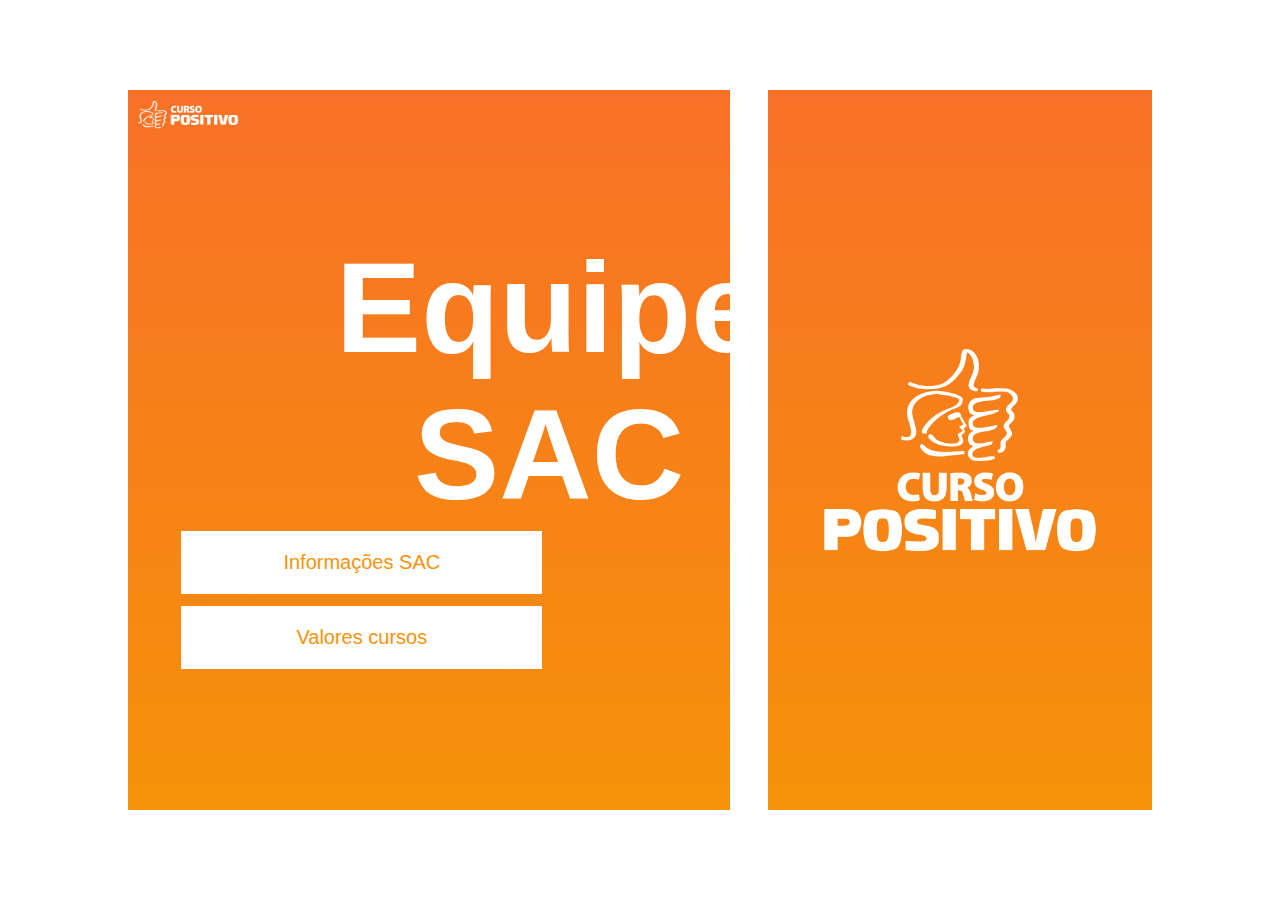
==== index.html @ 9b116125 "first commit" ====
<!DOCTYPE html>
<html lang="pt-br">
<head>
    <meta charset="UTF-8">
    <meta name="viewport" content="width=device-width, initial-scale=1.0">
    <link rel="stylesheet" href="style.css">
    <title>ASCSAC</title>
</head>
<body>
    <main>
        <div id="sectionContainer">
            <div id="sectionLeft">
                <section id="leftLogo">
                    <img id="logoL" src="Logo_CursoPositivo_HOR_White.png" alt="">
                </section>
                <section id="textContain">
                    <h1 class="text">Equipe</h1>
                    <h1 class="text">SAC</h1>

                </section>
                <section id="buttons">
                    <button class="button">
                        <a href="options.html"><p>Informações SAC</p></a>
                    </button>
                    <button class="button">
                        <a href="calculadora.html"><p>Valores cursos</p></a>
                    </button>
                </section>
            </div>
            <div id="sectionRight">
                <img id="logoR" src="Logo_CursoPositivo_VERT_White.png" alt="">
            </div>
        </div>
    </main>
    <footer></footer>
</body>
</html>
---- style.css ----
*{
    margin: 0;
    padding: 0;
}

/* primeira pagina */
main{
    align-items: center;
    justify-content: center;
}

#sectionContainer{
    width: 80vw;
    height: 80vh;
    display: flex;
    justify-content: space-between;
    position: absolute;
    top: 50%;
    left: 50%;
    transform: translate(-50%, -50%);
}

#sectionLeft{
    height: 80vh;
    width: 47vw;
    background-image: linear-gradient(#f87127, #f69209);
}

#logoL{
    width: 20%;
}

#sectionRight{
    height: 80vh;
    width: 30vw;
    background-image: linear-gradient(#f87127, #f69209);
    position: relative;
}

#logoR{
    width: 30vw;
    position: absolute;
    top: 50%;
    left: 50%;
    transform: translate(-50%, -50%);
}




#textContain{
    width: 100%;
    margin-top: 15%;
    margin-left: 20%;
    font-size: 4em;
    color: #fff;
    text-align: center;
    font-family: sans-serif;
}
#text{
    margin-right: 1em;
    letter-spacing: 0.5em;

}

.button{
    display: block;
    width: 60%;
    height: 7vh;
    border: none;
    margin: 0.5% 0 2% 4em;
    background-color: #fff;
    
}

a{
    color: #f69209;
    font-size: 1.5em;
    text-decoration: none;
    height: 7vh;
}
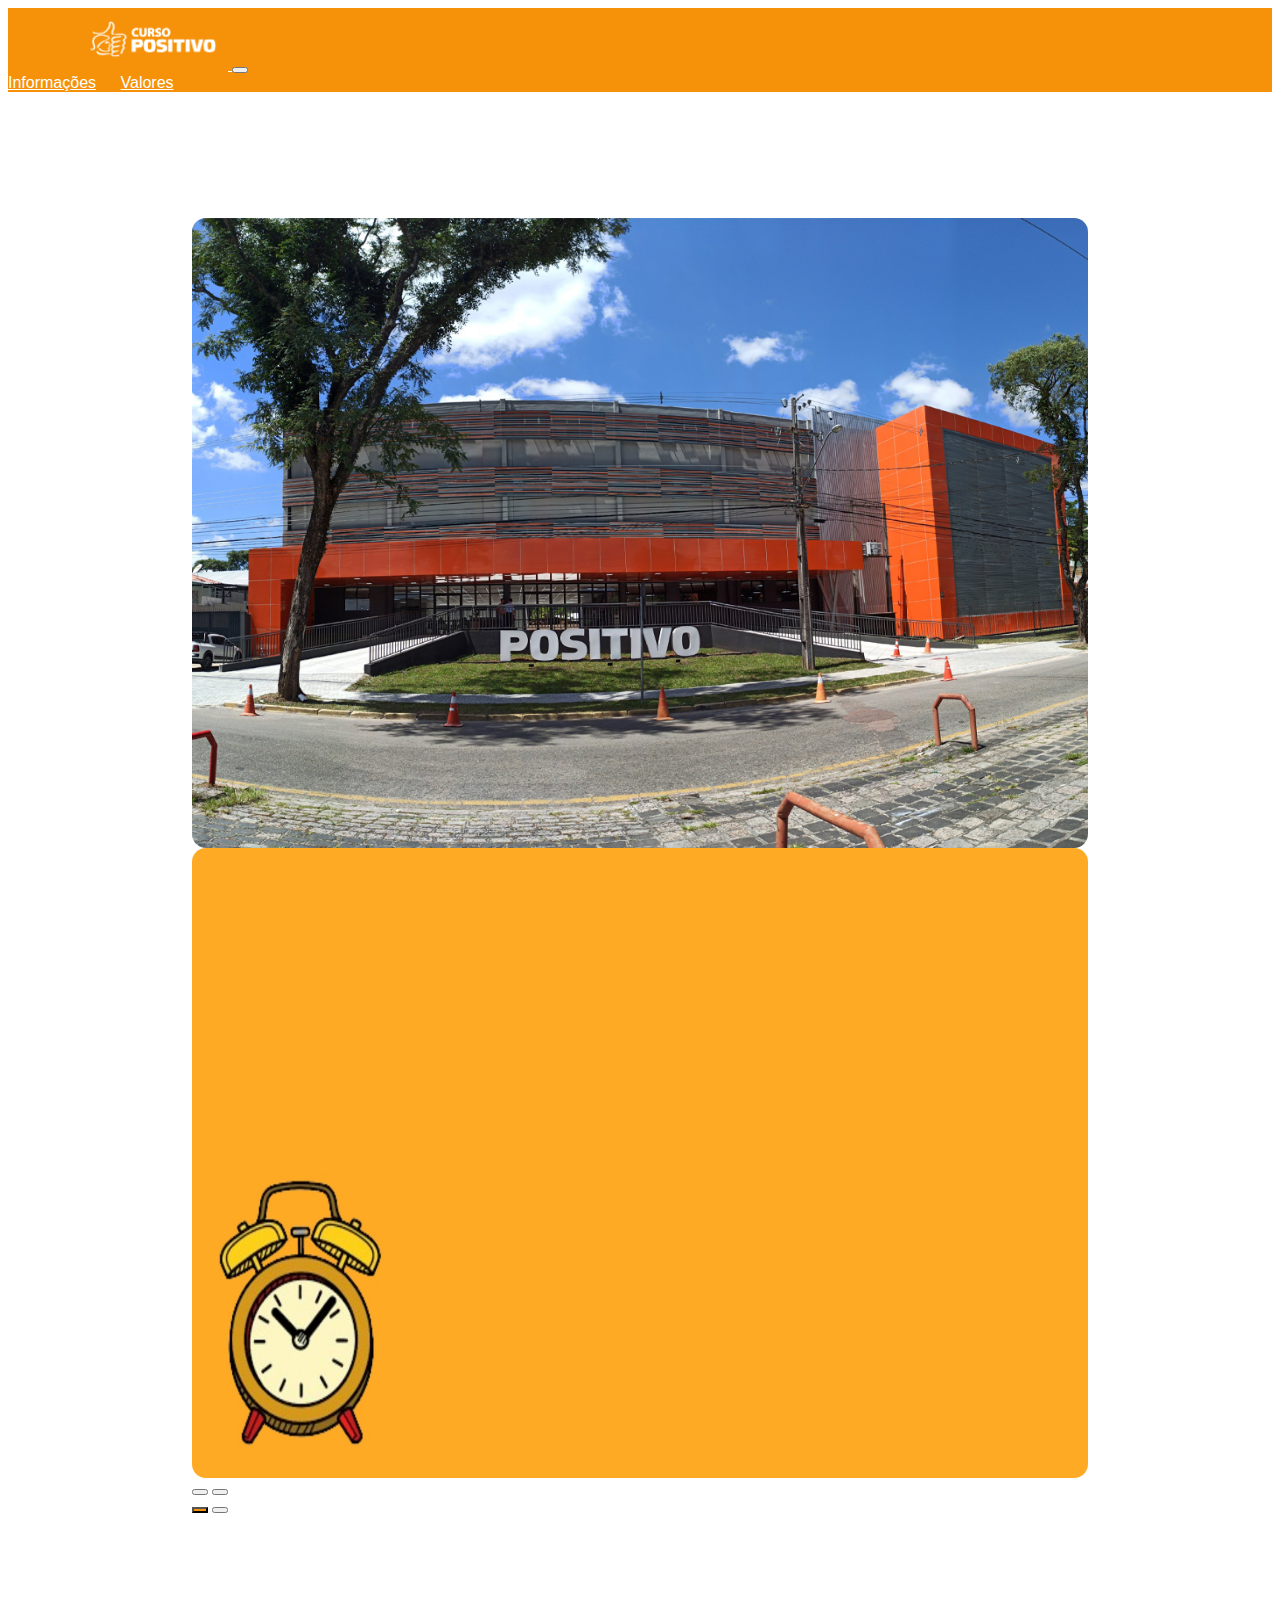
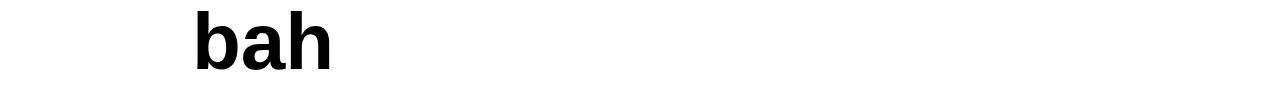
==== commit 08ac3e39: "pr1" ====
--- a/index.html
+++ b/index.html
@@ -3,35 +3,61 @@
 <head>
     <meta charset="UTF-8">
     <meta name="viewport" content="width=device-width, initial-scale=1.0">
-    <link rel="stylesheet" href="style.css">
-    <title>ASCSAC</title>
+    <link rel="stylesheet" href="./styles/style.css">
+    <link href="https://cdn.jsdelivr.net/npm/bootstrap@5.3.2/dist/css/bootstrap.min.css" rel="stylesheet" integrity="sha384-T3c6CoIi6uLrA9TneNEoa7RxnatzjcDSCmG1MXxSR1GAsXEV/Dwwykc2MPK8M2HN" crossorigin="anonymous">
+    <script src="https://cdn.jsdelivr.net/npm/bootstrap@5.3.2/dist/js/bootstrap.bundle.min.js" integrity="sha384-C6RzsynM9kWDrMNeT87bh95OGNyZPhcTNXj1NW7RuBCsyN/o0jlpcV8Qyq46cDfL" crossorigin="anonymous"></script>
+    <script src="./fc/tempo.js"></script>
+    <title>CIA</title>
 </head>
 <body>
+    <header class="container" id="nav-container">
+        <nav class="navbar navbar-expand-md fixed-top navbar-dark" style="background-color: #f69209;">
+            <a href="" class="navbar-brand">
+                <img id="logo" src="./assets/logoHOR.png" alt="">
+            </a>
+            <button class="navbar-toggler" type="button" data-bs-toggle="collapse" data-bs-target="#navbar-links" aria-controls="navbar-links" aria-expanded="false" aria-label="Toggle navigation">
+                <span class="navbar-toggler-icon"></span>
+            </button>
+            <div class="collapse navbar-collapse justify-content-end" id="navbar-links">
+                <div class="navbar-nav">
+                    <a class="nav-item nav-link" id="home-menu" href="./src/infos.html">Informações</a>
+                    <a class="nav-item nav-link nav-item-right" id="About-menu" href="calculadora.html">Valores</a>
+                </div>
+            </div>
+        </nav>
+    </header>
     <main>
-        <div id="sectionContainer">
-            <div id="sectionLeft">
-                <section id="leftLogo">
-                    <img id="logoL" src="Logo_CursoPositivo_HOR_White.png" alt="">
-                </section>
-                <section id="textContain">
-                    <h1 class="text">Equipe</h1>
-                    <h1 class="text">SAC</h1>
+        <div class="carousel slide" id="carouselDemo" data-bs-wrap="true" data-bs-ride="carousel">
+            <div class="carousel-inner">
+                <div class="carousel-item active" data-bs-interval="3000">
+                    <img src="./assets/boa-vista.jpg" width="100%" height="100%" alt="" id="img1">
+                    <div class="carousel-caption caption-bv">
+                        <h1>Nova Unidade</h1>
+                        <p>Unidade inauburada no Boa Vista</p>
+                        <a href="#" class="main-btn">conheça a unidade</a>
+                    </div>
+                </div>
+                <div class="carousel-item" data-bs-interval="5000">
+                    <img src="./assets/temp.jpeg" width="100%" height="100%" alt="" id="img2">
+                    <div class="carousel-caption caption-temp">
+                        <p>INICIO DAS AULAS:</p>
+                        <h1 id="countdown">bah</h1>
+                    </div>
+                </div>
+            </div>
 
-                </section>
-                <section id="buttons">
-                    <button class="button">
-                        <a href="options.html"><p>Informações SAC</p></a>
-                    </button>
-                    <button class="button">
-                        <a href="calculadora.html"><p>Valores cursos</p></a>
-                    </button>
-                </section>
-            </div>
-            <div id="sectionRight">
-                <img id="logoR" src="Logo_CursoPositivo_VERT_White.png" alt="">
+            <button class="carousel-control-prev" type="button" data-bs-target="#carouselDemo" data-bs-slide="prev">
+                <span class="carousel-control-prev-icon"></span>
+            </button>
+            <button class="carousel-control-next" type="button" data-bs-target="#carouselDemo" data-bs-slide="next">
+                <span class="carousel-control-next-icon"></span>
+            </button>
+
+            <div class="carousel-indicators">
+                <button type="button" class="active" data-bs-target="#carouselDemo" data-bs-slide-to="0"></button>
+                <button type="button" data-bs-target="#carouselDemo" data-bs-slide-to="1"></button>
             </div>
         </div>
     </main>
-    <footer></footer>
-</body>
-</html>+    </body>
+</html>
--- a/styles/style.css
+++ b/styles/style.css
@@ -0,0 +1,238 @@
+/* Gerais */
+body{
+    font-family: sans-serif;
+}
+
+.row{
+    margin: 0;
+}
+
+.container{
+    padding: 70px 0;
+}
+
+p, li{
+    color: #444;
+    font-size: 14px
+}
+
+/* barra de navegação */
+
+header, .navbar{
+    background-color: #f69209;
+}
+
+#nav-container{
+    padding-top: 0;
+    padding-bottom: 0;
+}
+
+#logo{
+    width: 150px;
+    margin-left: 70px;
+}
+
+.navbar-brand{
+    padding: 0;
+    color: #fff;
+}
+
+.navbar-brand:hover{
+    color: #fff;
+}
+
+#navbar-links a {
+    color: #fff;
+}
+
+.navbar-expand-lg .navbar-nav .nav-link{
+    padding: 1rem .8rem;
+    font-size: 20px;
+}
+
+
+#carouselDemo, .carousel-item{
+    height: 70vh;
+    width: 70vw;
+}
+#carouselDemo{
+    margin: auto;
+    margin-top: 10%;
+}
+.carousel-inner{
+    border-radius: 14px;
+}
+
+
+#img1, #img2{
+    background-size: contain;
+    border-radius: 14px;
+}
+
+.carousel-indicators button.active {
+    background-color: #f69209; /* Verde para indicador ativo */
+}
+
+.main-btn{
+    background-color: #f69209;
+    color: #fff;
+    text-transform: uppercase;
+    width: 200px;
+    height: 60px;
+    padding: 10px 20px;
+    border-radius: 30px;
+    border: 3px solid transparent;
+    transition: .5s;
+    margin-bottom: 30px;
+    text-decoration: none;
+}
+
+.main-btn:hover{
+    text-decoration: none;
+    color: #fff;
+    background-color: transparent;
+    border-color: #f69209;
+}
+
+#carouselDemo, .carousel-caption{
+    top: 55%;
+}
+
+.caption-temp{
+    top: 30%;
+}
+
+.caption-temp p{
+    font-size: 28px;
+    font-weight: 500;
+    color: #fff;
+}
+
+#countdown{
+    font-size: 80px;
+}
+
+
+.caption-bv p{
+    font-size: 14px;
+    color: #fff;
+}
+
+.nav-item-right{
+    margin-right: 80px;
+    margin-left: 20px;
+}
+
+
+.main-title{
+    color: #f69209;
+    margin: 5% 0 65px 0;
+    font-size: 50px;
+    text-align: center;
+}
+
+.main-title::after{
+    content: '';
+    border-bottom: 2px solid #f69209;
+    width: 15%;
+    position: absolute;
+    top: 220px;
+    left: 42.5%;
+}
+
+.card-img-top{
+    background-color: blue;
+}
+
+.card-body{
+    text-align: center;
+}
+
+.card{
+    margin: 0 0 20% 0;
+    cursor: pointer;
+}
+.card-title{
+    transition: all .3s;
+
+}
+.card:hover .card-title{
+    color: #f69209;
+}
+
+/* Estilizando a barra de rolagem no Chrome, Safari e Edge */
+/* Estilizando a barra de rolagem no Chrome, Safari e Edge */
+::-webkit-scrollbar {
+    width: 12px; /* Largura da barra de rolagem */
+}
+
+::-webkit-scrollbar-track {
+    background-color: #ffffff; /* Cor de fundo da barra de rolagem (mesma cor do header) */
+    border: 1px solid #fff;
+}
+
+::-webkit-scrollbar-thumb {
+    background-color: #f69209; /* Cor da alça da barra de rolagem (cor de destaque) */
+    border-radius: 6px;
+    
+    /* Altura da alça da barra de rolagem */
+    height: 2vh;
+    
+    /* Posicionando a alça no centro da trilha */
+    margin-top: -40px; /* Metade da altura da alça (negativo) */
+    
+    /* Adicionando uma borda cinza à alça */
+    border: 1px solid #ffffff;
+}
+
+/* Estilizando a barra de rolagem no Firefox */
+/* Nota: A personalização no Firefox é mais limitada */
+/* Certifique-se de que a cor de fundo do contêiner principal seja definida para ver a cor da barra de rolagem */
+body {
+    scrollbar-color:  #f69209;
+}
+
+
+
+#info-area, #setor-area{
+    display: none;
+    width: 80vw;
+    margin: auto;
+}
+
+#info-area p {
+    font-size: 18px;
+    padding-bottom: 25px;
+}
+
+.custom-card {
+    margin: 0 70px; /* Adicione ou ajuste a margem conforme necessário */
+    width: 100%;
+}
+
+
+.col-md-3 a{
+    text-decoration: none;
+}
+
+
+.btn-vlt{
+    position: fixed;
+    top: 100px;
+    left: 50px;
+    border: 2px solid transparent;
+    background-color: #f69209;
+    color: #fff;
+    transition: .5s;
+}
+
+.btn-vlt:hover{
+    background-color: #fff;
+    color: #f69209;
+    border: 2px solid #f69209;
+}
+
+
+.text-set{
+    font-size: 20px;
+}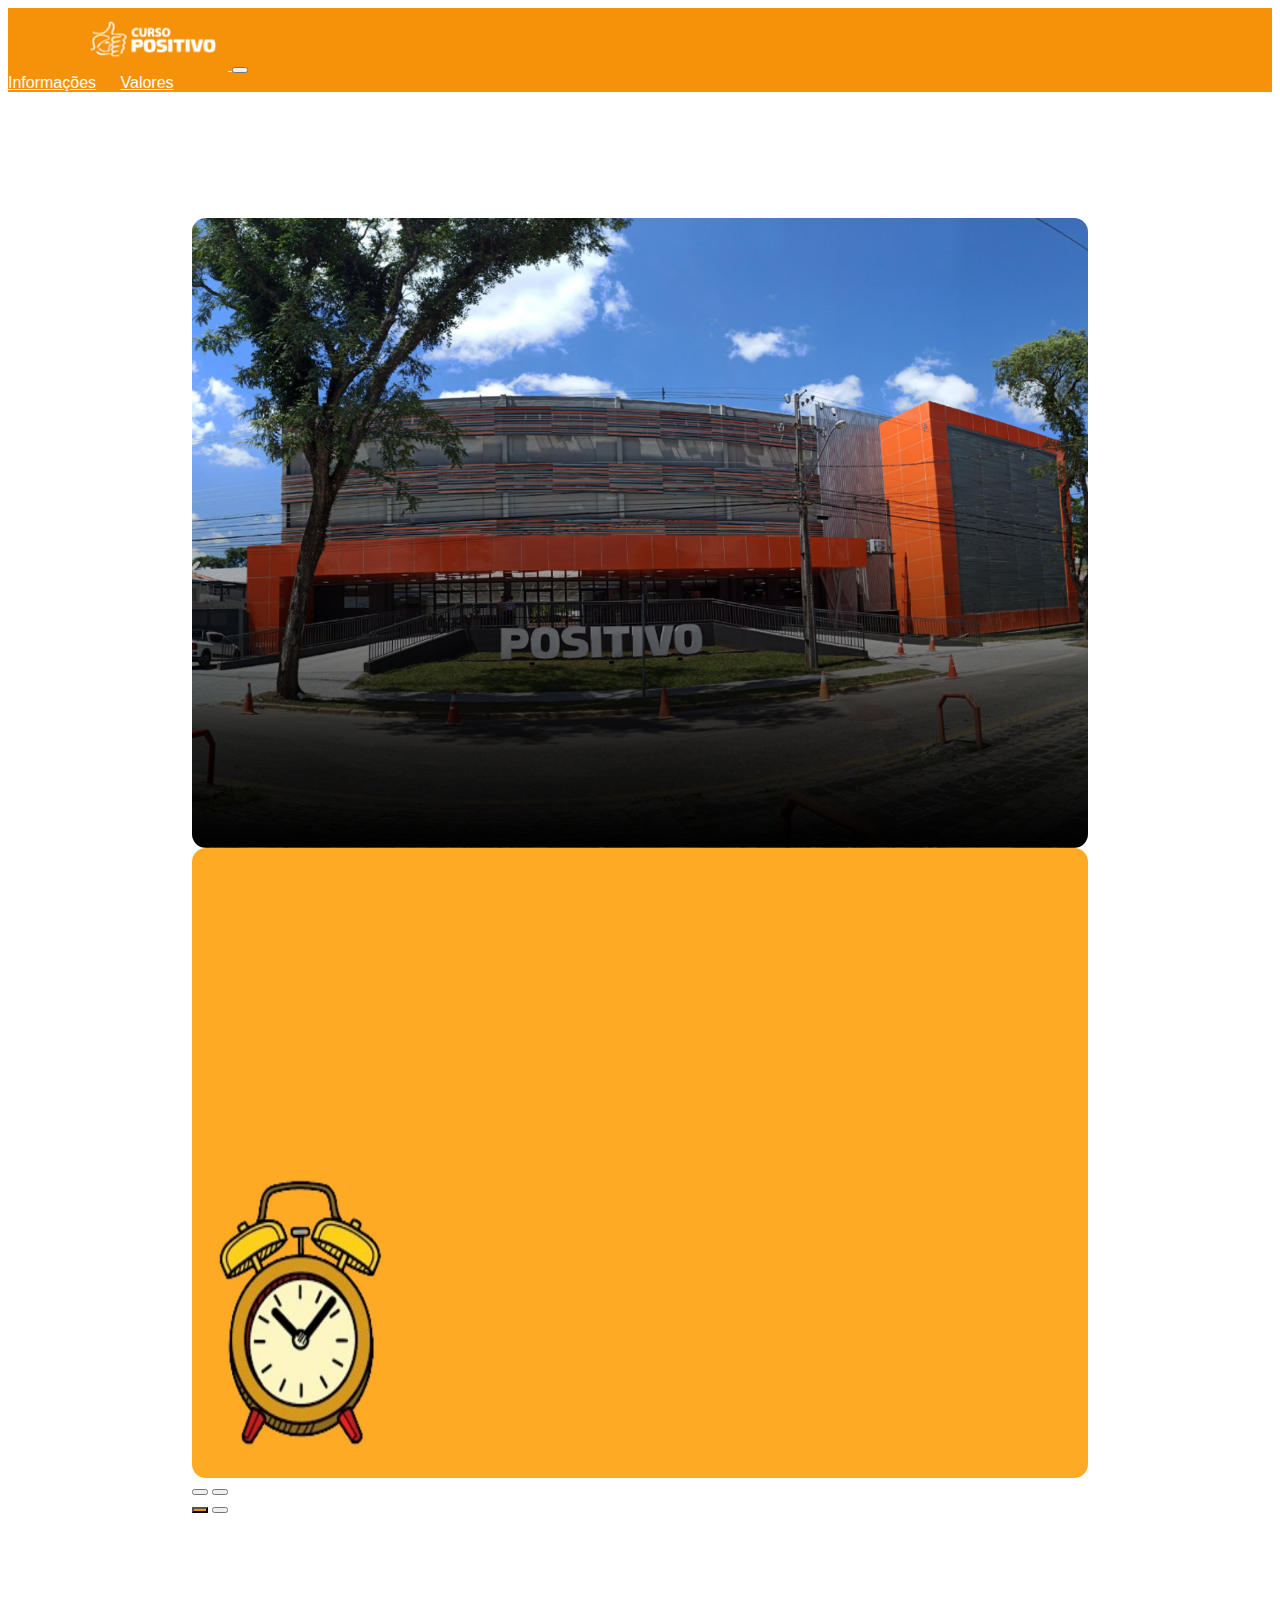
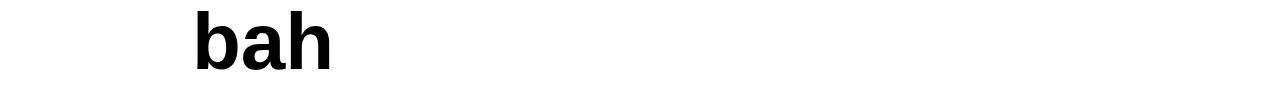
==== commit 641f8a10: "bv" ====
--- a/index.html
+++ b/index.html
@@ -21,7 +21,7 @@
             <div class="collapse navbar-collapse justify-content-end" id="navbar-links">
                 <div class="navbar-nav">
                     <a class="nav-item nav-link" id="home-menu" href="./src/infos.html">Informações</a>
-                    <a class="nav-item nav-link nav-item-right" id="About-menu" href="calculadora.html">Valores</a>
+                    <a class="nav-item nav-link nav-item-right" id="About-menu" href="src/calculadora.html">Valores</a>
                 </div>
             </div>
         </nav>
@@ -30,11 +30,11 @@
         <div class="carousel slide" id="carouselDemo" data-bs-wrap="true" data-bs-ride="carousel">
             <div class="carousel-inner">
                 <div class="carousel-item active" data-bs-interval="3000">
-                    <img src="./assets/boa-vista.jpg" width="100%" height="100%" alt="" id="img1">
+                    <img src="./assets/boa-vista1.png" width="100%" height="100%" alt="" id="img1">
                     <div class="carousel-caption caption-bv">
                         <h1>Nova Unidade</h1>
                         <p>Unidade inauburada no Boa Vista</p>
-                        <a href="#" class="main-btn">conheça a unidade</a>
+                        <a href="src/secondaryPages/bv.html" class="main-btn">conheça a unidade</a>
                     </div>
                 </div>
                 <div class="carousel-item" data-bs-interval="5000">
--- a/styles/style.css
+++ b/styles/style.css
@@ -235,4 +235,13 @@
 
 .text-set{
     font-size: 20px;
+}
+
+
+#bv-image{
+    width: 100vw;
+    object-fit: contain;
+    margin: auto;
+    height: 50vh;
+    margin-bottom: 25px;
 }